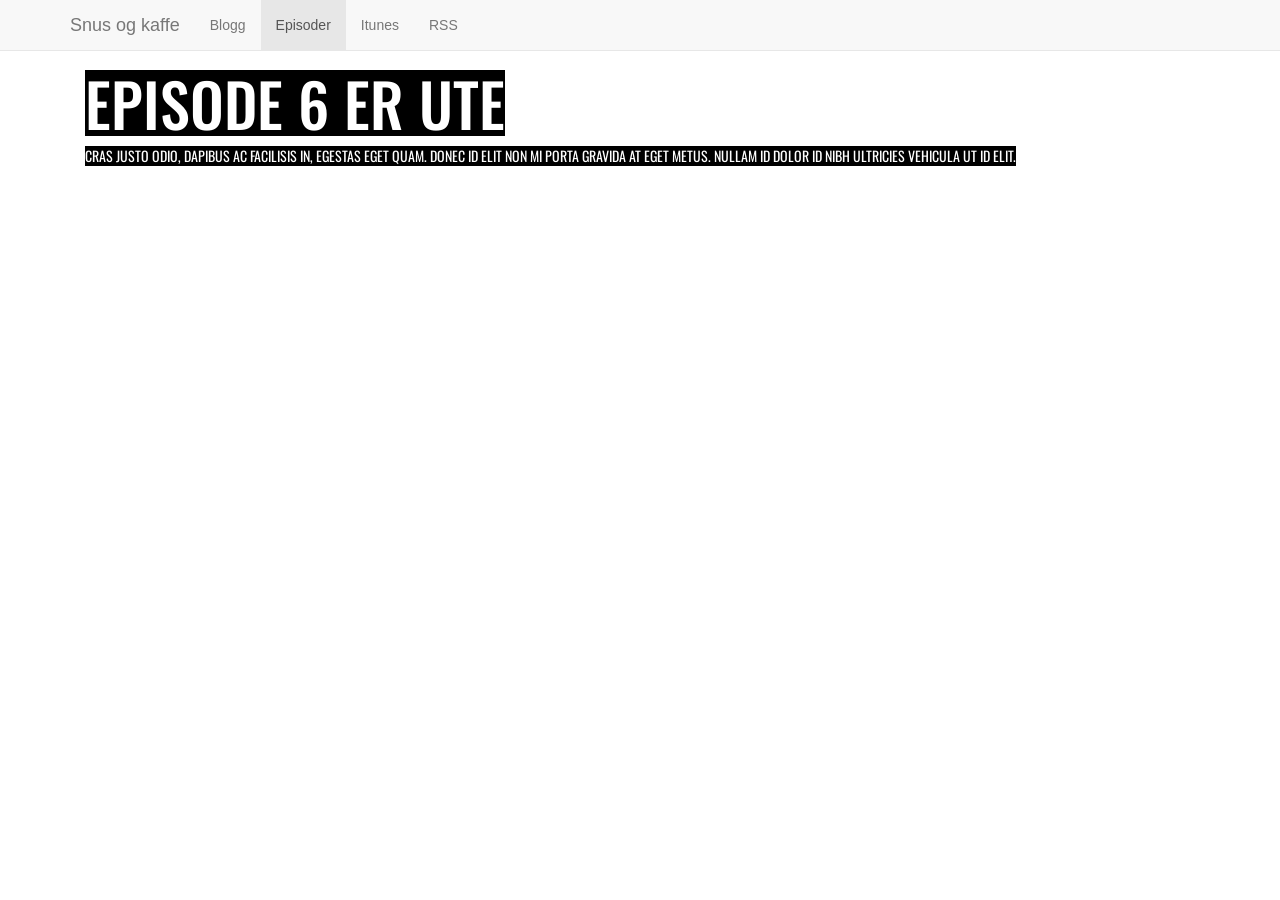
==== a1.html @ 61637cd7 "Added some more stuff to mock-up" ====
<html>
  <head>
    <title>Bootstrap 101 Template</title>
    <meta name="viewport" content="width=device-width, initial-scale=1.0">
    <!-- Bootstrap -->
    <link href="css/bootstrap.min.css" rel="stylesheet" media="screen">
    <link href="css/main.css" rel="stylesheet" media="screen">
    <link href='http://fonts.googleapis.com/css?family=Oswald' rel='stylesheet' type='text/css'>
  

    <!-- HTML5 shim and Respond.js IE8 support of HTML5 elements and media queries -->
    <!--[if lt IE 9]>
      <script src="../../assets/js/html5shiv.js"></script>
      <script src="../../assets/js/respond.min.js"></script>
    <![endif]-->
  </head>
  <body>
      
   <div class="navbar navbar-default navbar-fixed-top">
        <div class="container">
          <div class="navbar-header">
            <button type="button" class="navbar-toggle" data-toggle="collapse" data-target=".navbar-collapse">
              <span class="icon-bar"></span>
              <span class="icon-bar"></span>
              <span class="icon-bar"></span>
              <span class="icon-bar"></span>
            </button>
            <a class="navbar-brand" href="#">Snus og kaffe</a>
          </div>
          <div class="collapse navbar-collapse">
            <ul class="nav navbar-nav">
              <li><a href="index.html">Blogg</a></li>
              <li class="active"><a href="home.html">Episoder</a></li>
              <li><a href="#contact">Itunes</a></li>
              <li><a href="#contact">RSS</a></li>
            </ul>
        </div>
     </div>
   </div>
    <div class="container">
      <div class="row">
         <div class="col-md-12">
            <div class="container">
                <h1 class="heading">EPISODE 6 ER UTE</h1>
                <p id="ingress">Cras justo odio, dapibus ac facilisis in, egestas eget quam. Donec id elit non mi porta gravida at eget metus. Nullam id dolor id nibh ultricies vehicula ut id elit.</p>
          </div>
          </div>
      </div>
    </div>
    <!-- jQuery (necessary for Bootstrap's JavaScript plugins) -->
    <script src="js/jquery.js"></script>
    <!-- Include all compiled plugins (below), or include individual files as needed -->
    <script src="js/bootstrap.min.js"></script>
  </body>
</html>
---- css/main.css ----
.row {
margin-top: 50px;
}


/* Carousel base class */
.carousel {
  margin-bottom: 60px;

  /* Negative margin to pull up carousel. 90px is roughly margins and height of navbar. */
  margin-top: 50px;
}
/* Since positioning the image, we need to help out the caption */
.carousel-caption {
  z-index: 10;
}

/* Declare heights because of positioning of img element */
.carousel .item {
  height: 500px;
  width: 100%;
  background-color: #777;
}

.carousel-caption h1 {
  font-family: oswald, sans-serif;
  background: black;
  /* TODO : make responsive */
  font-size: 60px;
  color: white;
  text-transform:uppercase;
  display: inline-block;
}

.heading {
  font-family: oswald, sans-serif;
  background: black;
  /* TODO : make responsive */
  font-size: 60px;
  color: white;
  text-transform:uppercase;
  display: inline-block;
}

#ingress {
  font-family: oswald, sans-serif;
  background: black;
  color: white;
  text-transform:uppercase;
  display: inline-block;
}

.download {
  display: block;
  margin-top:5px;
}

a:link    {
  /* Applies to all unvisited links */
  text-decoration:  none;
  color:            black;
  } 
a:visited {
  /* Applies to all visited links */
  text-decoration:  none;
  color:            black;
  } 
a:hover
{
color:grey;
text-decoration: none;
}



#item1 {
  background: url( ../images/twobrotherspromo.jpg);
  background-size: cover; 
}

#item2 {
  background: url( ../images/fifa.jpg);
  background-size: cover; 
}
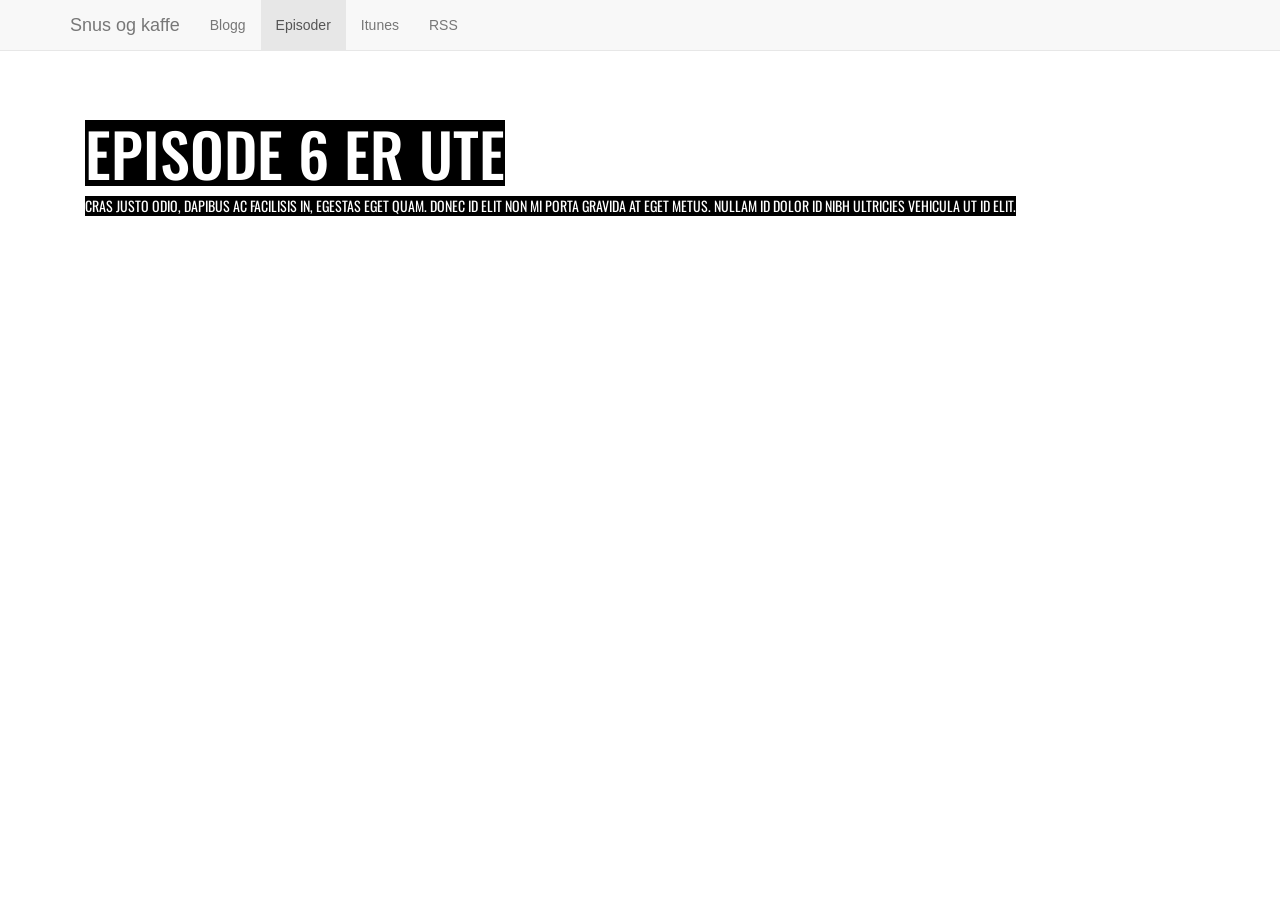
==== commit 40dd3639: "add." ====
--- a/a1.html
+++ b/a1.html
@@ -37,6 +37,9 @@
         </div>
      </div>
    </div>
+   <div class="row">
+
+  </div>
     <div class="container">
       <div class="row">
          <div class="col-md-12">
--- a/css/main.css
+++ b/css/main.css
@@ -53,24 +53,7 @@
 }
 
 .download {
-  display: block;
   margin-top:5px;
-}
-
-a:link    {
-  /* Applies to all unvisited links */
-  text-decoration:  none;
-  color:            black;
-  } 
-a:visited {
-  /* Applies to all visited links */
-  text-decoration:  none;
-  color:            black;
-  } 
-a:hover
-{
-color:grey;
-text-decoration: none;
 }
 
 
@@ -85,4 +68,54 @@
   background-size: cover; 
 }
 
+.social {
+    display: block;
+    margin-top: 5px;
+}
 
+.hide {
+    display: none;
+}
+
+
+.imagewrap {
+  height: 222px; 
+  width: 300px;
+
+}
+
+.overlay {
+color: white;
+position: relative;
+bottom: 39px;
+width: 608px;
+height: 5%;
+background-color: black;
+opacity: .50;
+-moz-opacity: 0.50;
+filter: alpha(opacity=50);
+
+
+}
+
+.overlaytext {
+color: white;
+padding-left: 5px;
+padding-top: 6px;
+
+opacity: 1;
+-moz-opacity:1 ;
+filter: alpha(opacity=100);
+}
+
+
+.feeds {
+
+  list-style-type: none;
+  padding-left: 15px;
+}
+
+
+.feeds li {
+  margin-top: 20px;
+}
